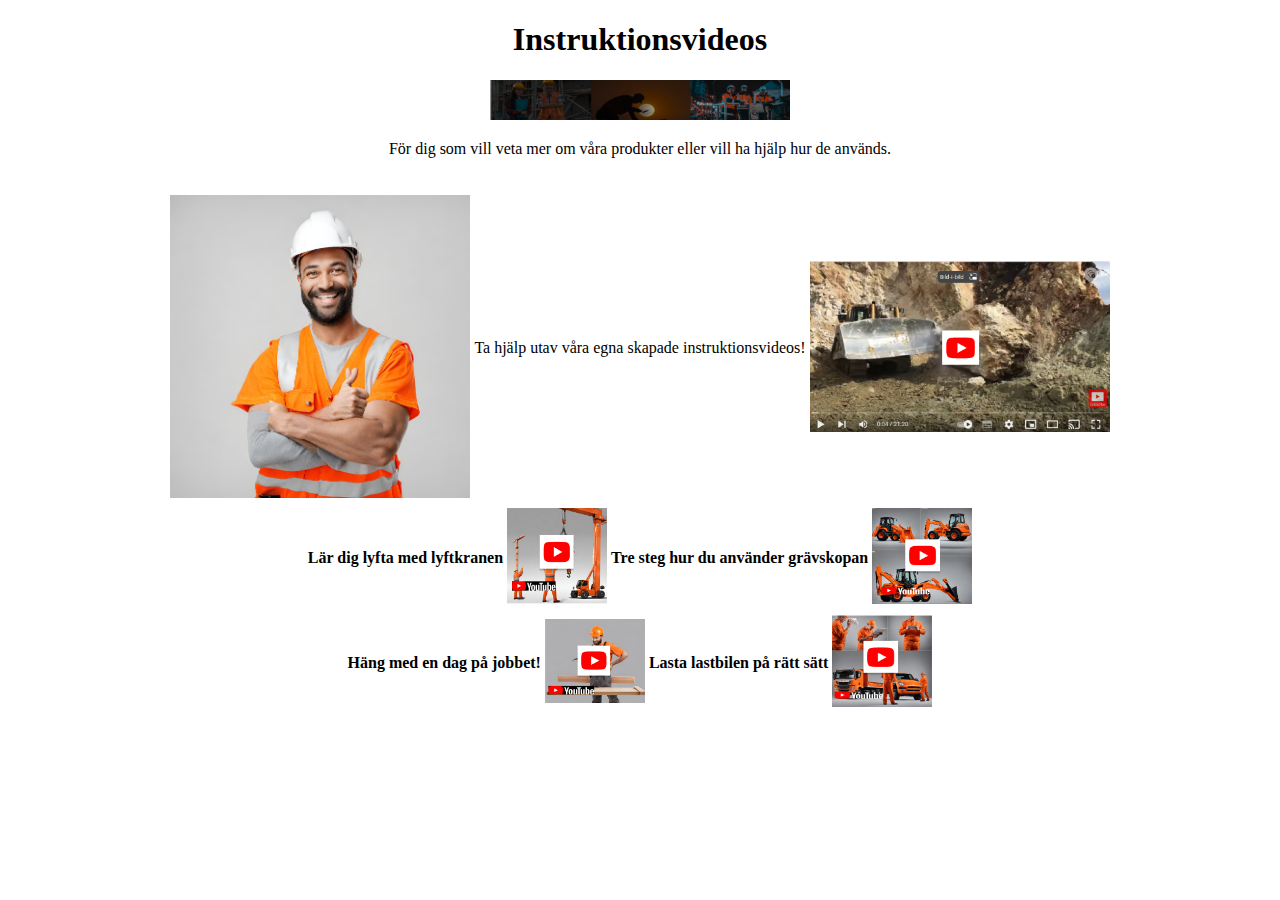
==== guidesida.html @ 294ad686 "First things" ====
<!DOCTYPE html>
<html lang="en">
<head>
    <meta charset="UTF-8">
    <meta name="viewport" content="width=device-width, initial-scale=1.0">
    <title>Guidesida</title>
</head>
<body>
    
    <center><h1>Instruktionsvideos</h1><img src="images/Skärmbild 2024-02-16 133152.png" width="300" 
    <br><p>För dig som vill veta mer om våra produkter eller vill ha hjälp hur de används.</p> </br>
    <table border="0"
    <tr>
        <td><img src="images/Namnlös design (19).png" width="300"</td>
        <td><p>Ta hjälp utav våra egna skapade instruktionsvideos!</p></td>
        <td><img src="images/Skärmbild 2024-02-16 134514.png" width="300"</td>
    </tr>
   
  
        <table border="0"
        <tr>
         <th>Lär dig lyfta med lyftkranen</th>
        <td><img src="images/Skärmbild 2024-02-16 135512.png" width="100"</td> 
        
        <th>Tre steg hur du använder grävskopan</th>
        <td><img src="images/Skärmbild 2024-02-16 143750.png" width="100"</td>
    </tr>
    
        <table border="0"
        <tr>
        <th>Häng med en dag på jobbet!</th>
        <td><img src="images/Skärmbild 2024-02-16 144053.png" width="100"</td> 
        <th>Lasta lastbilen på rätt sätt</th>
        <td><img src="images/Skärmbild 2024-02-16 144154.png" width="100"</td> 
    </tr>


    
</center>
</body>
</html>
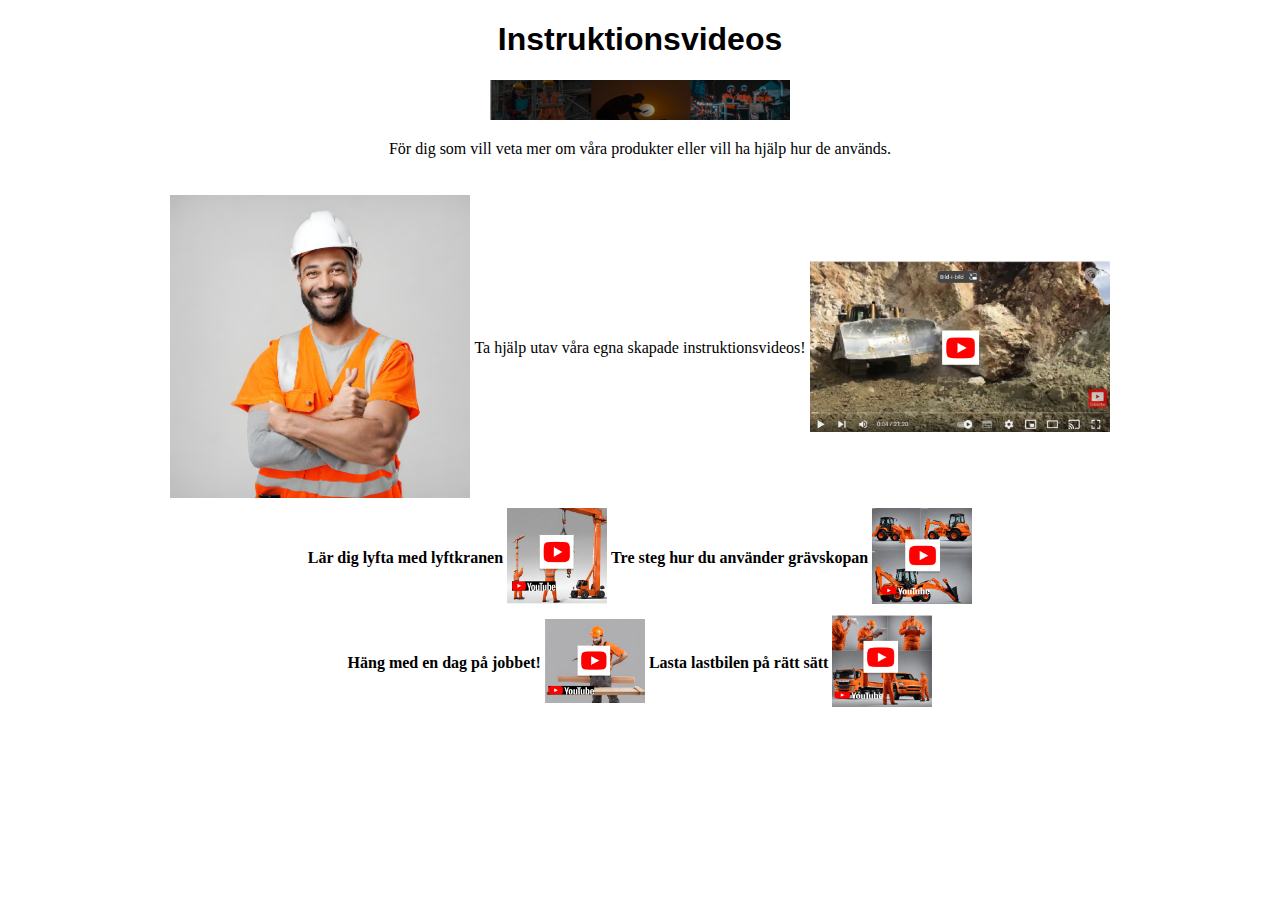
==== commit c220ac17: "Update guidesida.html" ====
--- a/guidesida.html
+++ b/guidesida.html
@@ -4,6 +4,12 @@
     <meta charset="UTF-8">
     <meta name="viewport" content="width=device-width, initial-scale=1.0">
     <title>Guidesida</title>
+    <link rel="stylesheet" href="CSS/meny.css">
+    <link rel="stylesheet" href="CSS/style.css">
+    <link rel="stylesheet" href="CSS/footer.css">
+    <link rel="stylesheet" href="CSS/produkt.css">
+    <link rel="stylesheet" href="CSS/kontaktaoss.css">
+    <link rel="stylesheet" href="CSS/guide.css">
 </head>
 <body>
     
@@ -38,4 +44,4 @@
     
 </center>
 </body>
-</html>+</html>
--- a/CSS/meny.css
+++ b/CSS/meny.css
@@ -0,0 +1,100 @@
+body{
+    background-image: url("../images/handiwork-nyc-ZlgYTC28pGE-unsplash.jpg");
+    background-repeat:no-repeat;
+    background-size: cover;
+    background-attachment: fixed;
+}
+
+
+.mainheader{ 
+    font-family: Verdana, Geneva, Tahoma, sans-serif;
+    color: darkorange;
+    padding-left:95px;
+    padding-top:15px;
+} 
+
+.pageheader{
+    background-image: url("../images/handiwork-nyc-ZlgYTC28pGE-unsplash.jpg");
+    background-repeat:no-repeat;
+    background-size: cover;
+    height: 160px;
+    background-attachment: fixed;
+
+}
+
+.hero{
+    background-image: url("../images/d2b1a980-d95f-4564-977c-b4cb00cc29ab.jpg");
+    background-size: cover;
+    background-position: center;
+    background-attachment: fixed;
+    color: white;
+    text-align: center;
+    padding: 100px 0; /* Justera kuddavståndet efter behov */
+}
+
+.hero h1 {
+    font-size: 3.0rem;
+    margin-bottom: 20px;
+   
+}
+
+.hero p {
+    font-size: 1.2rem;
+    margin-bottom: 30px;
+    
+}
+
+.cta-button {
+    display: inline-block;
+    padding: 10px 20px;
+    background-color: orange;
+    color: white;
+    text-decoration: none;
+    border-radius: 5px;
+    transition: background-color 0.3s ease;
+    font-size: 1.5rem;
+}
+
+.cta-button:hover {
+    background-color: #ff8c00; /* Ändra färg vid hovring */
+}
+
+
+
+
+
+
+
+.menu{
+    font-family: Verdana, Geneva, Tahoma, sans-serif;
+    color:darkorange;
+}
+a{
+    font-family:Verdana, Geneva, Tahoma, sans-serif;
+    background-color: orange;
+    padding: 10px;
+    text-decoration: none;
+    border-radius:5px;
+    color: rgb(6, 3, 0);
+}
+
+a:hover{
+    background-color:darkorange
+
+}
+
+.menu{
+    margin-top:50px;
+    margin-left:57px;
+}
+
+.ruta2{
+    border: 2px solid black;
+    padding: 15px;
+    width: 400px;
+    background-color: aliceblue;
+
+}
+
+
+    
--- a/CSS/style.css
+++ b/CSS/style.css
@@ -0,0 +1,44 @@
+h1{
+    font-family: Verdana, Geneva, Tahoma, sans-serif;
+   
+    
+}
+
+h2{
+    font-family: Verdana, Geneva, Tahoma, sans-serif;
+    
+    text-decoration-line: underline;
+}
+h3{
+    font-family: Verdana, Geneva, Tahoma, sans-serif;
+    text-decoration-line: underline;
+}
+
+.notes{
+    color: aliceblue;
+    font-style: oblique;
+    font-family: Arial, Helvetica, sans-serif;
+    font-weight: bold;
+}
+    .text{
+    font-family: Verdana, Geneva, Tahoma, sans-serif;
+    
+    
+}
+
+
+.altheader{
+    font-size: x-large;
+}
+
+.produkttext{
+    font-family: Verdana, Geneva, Tahoma, sans-serif;
+    color: aliceblue;
+    
+}
+
+.textkontaktaoss{
+    font-family: Verdana, Geneva, Tahoma, sans-serif;
+}
+
+
--- a/CSS/footer.css
+++ b/CSS/footer.css
@@ -0,0 +1,68 @@
+body {
+    margin: 0;
+    padding: 0;
+}
+
+footer {
+    background-color: orange;
+    padding: 20px 0;
+}
+
+.footer-container {
+    display: flex;
+    justify-content: space-around;
+    flex-wrap: wrap;
+}
+
+.footer-section {
+    flex: 1 1 30%px;
+    margin:  0 10px;
+    color: white;
+}
+
+.footer-section h3 {
+    color: white;
+}
+
+.footer-section ul {
+    list-style: none;
+    padding: 0;
+}
+
+.footer-section ul li {
+    margin-bottom: 20px;
+}
+
+.footer-section ul li a {
+    color: white;
+    text-decoration: none;
+}
+
+.social-media {
+    text-align: center;
+    margin-top: 20px;
+}
+
+.social-media a {
+    margin: 0 10px;
+}
+
+.social-media img {
+    width: 30px;
+    height: 30px;
+}
+
+a{
+    font-family:Verdana, Geneva, Tahoma, sans-serif;
+    color: rgb(245, 244, 244);
+}
+.button-link{
+    display: inline-block;
+    padding: 8px 16px;
+    background-color: lightgray;
+    color: black;
+    
+    border: none;
+    border-radius: 4px;
+    
+}--- a/CSS/produkt.css
+++ b/CSS/produkt.css
@@ -0,0 +1,44 @@
+.heroprodukt{
+    background-image: url("../images/pexels-guilherme-rossi-1668928\ \(1\).jpg");
+    background-size: cover;
+    background-position: center;
+    background-attachment: fixed;
+    color: white;
+    text-align: center;
+    padding: 100px 0;
+
+}
+.hero-title{
+    font-size: 3.0rem;
+    margin-bottom: 20px;
+   
+}
+
+.hero-text{
+    font-size: 1.8rem;
+    margin-bottom: 30px;
+    
+}
+
+
+
+.produktnamn{
+    display:inline-block;
+    width:25%;
+    margin:1%;
+    text-align:center;
+    border:1px solid #ccc;
+    padding:10px;
+    box-shadow:2px, 2px, 5px rgba (0,0,0,0.1);
+    font-family: Verdana, Geneva, Tahoma, sans-serif;
+    background-color: aliceblue;
+}   
+.produktbild{
+    max-width:100%;
+  
+}
+.produktinfo{
+    font-family: Verdana, Geneva, Tahoma, sans-serif;
+    margin-top:10px,
+    
+}
--- a/CSS/kontaktaoss.css
+++ b/CSS/kontaktaoss.css
@@ -0,0 +1,29 @@
+.bildbrevid{
+    display: flex;  
+}
+
+.ruta{
+    border:2px solid black;
+    padding: 20px;
+    width: 380px;
+    height: 500px;
+    margin-left: 95px;
+    background-color: aliceblue;
+}
+img{
+    max-width: 100%;
+}
+body{
+    background-image: url("../images/pexels-guilherme-rossi-1668928\ \(1\).jpg");
+    background-repeat:no-repeat;
+    background-size: cover;
+    
+}
+.kontaktperson{
+    background-color: aliceblue;
+}
+.ruta3{
+    background-image: url("../images/pexels-guilherme-rossi-1668928\ \(1\).jpg");
+    background-repeat:no-repeat;
+    background-size: cover;
+}--- a/CSS/guide.css
+++ b/CSS/guide.css
@@ -0,0 +1,14 @@
+.headguide{
+    background-image: url("../images/pexels-guilherme-rossi-1668928\ \(1\).jpg");
+    background-repeat:no-repeat;
+    background-size: cover;
+    background-attachment: fixed;
+    height: 200px;
+  width:1050px;
+
+}
+.guidetext{
+    font-family: Verdana, Geneva, Tahoma, sans-serif;
+    color: aliceblue;
+    
+}
